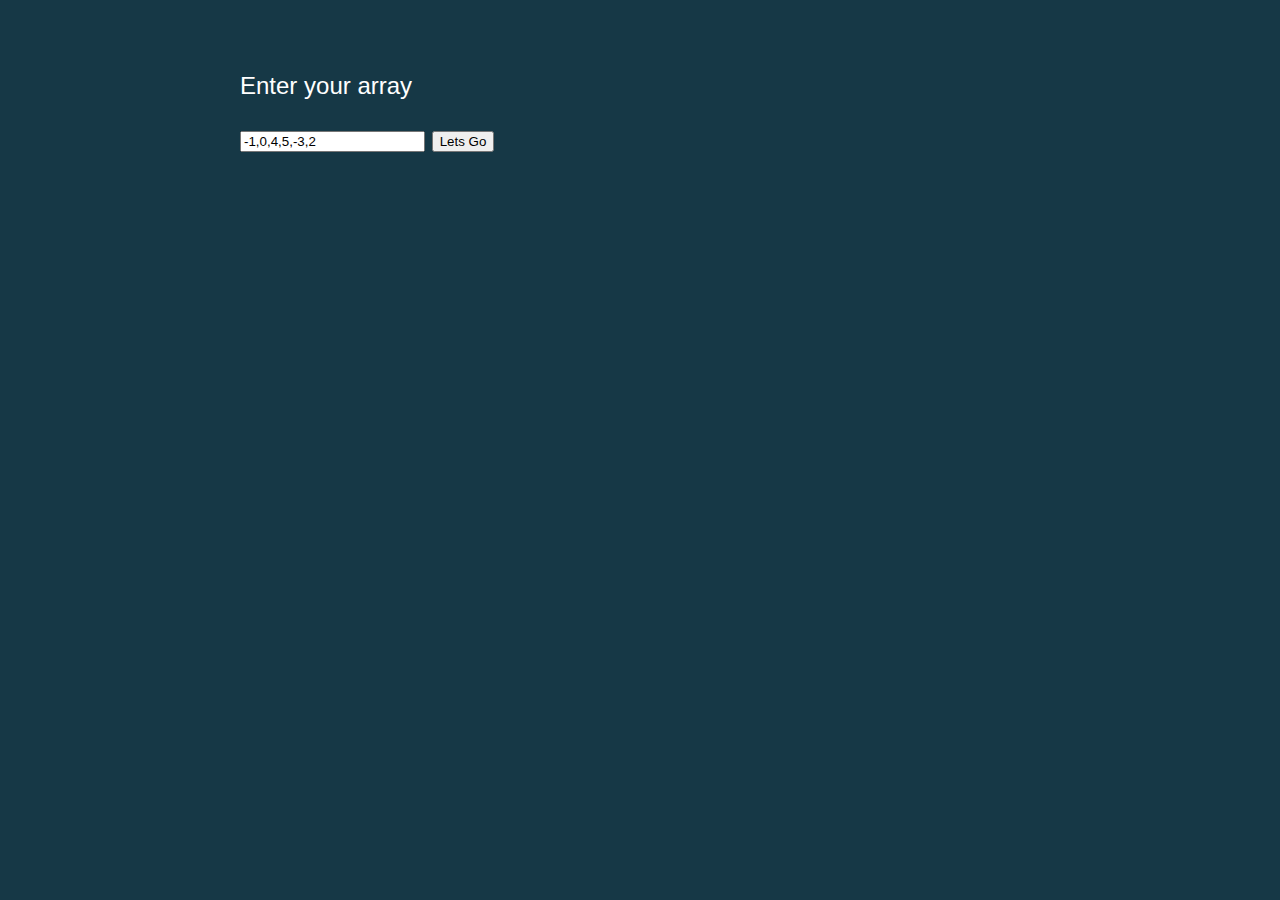
==== star/index.html @ c345f93f "first-commit" ====
<!DOCTYPE html>
<html lang="en">

<head>
    <meta charset="UTF-8">
    <meta http-equiv="X-UA-Compatible" content="IE=edge">
    <meta name="viewport" content="width=device-width, initial-scale=1.0">
    <title>Document</title>
    <link rel="stylesheet" href="style.css">
</head>

<body>
    <p>Enter your array</p>
    <input class="array" type="text" value="-1,0,4,5,-3,2"/>
    <button class="btn">Lets Go</button>
    <p id="result"></div>
</body>
<script src="./script.js"></script>

</html>
---- star/style.css ----
body {
    max-width: 800px;
    margin: 0 auto;
    padding: 2em;
    font-size: 1.5em;
    font-family: sans-serif;
    background-color: #163846;
    color: #fff;
  }
  
  a {
    color: #DAB046;
    text-decoration: none;
  }
  
  #array {
    box-sizing: border-box;
    width: 100%;
    border: 0;
    outline: 0;
    padding: 0.25em 0.5em;
    font-size: 1.25em;
  }
  
  #result {
    text-align: right;
  
  }
  .ans {
      width: 100%;
      height: 100vh;
  }
  br{
      width: 100%;
      height: 100%;
  }
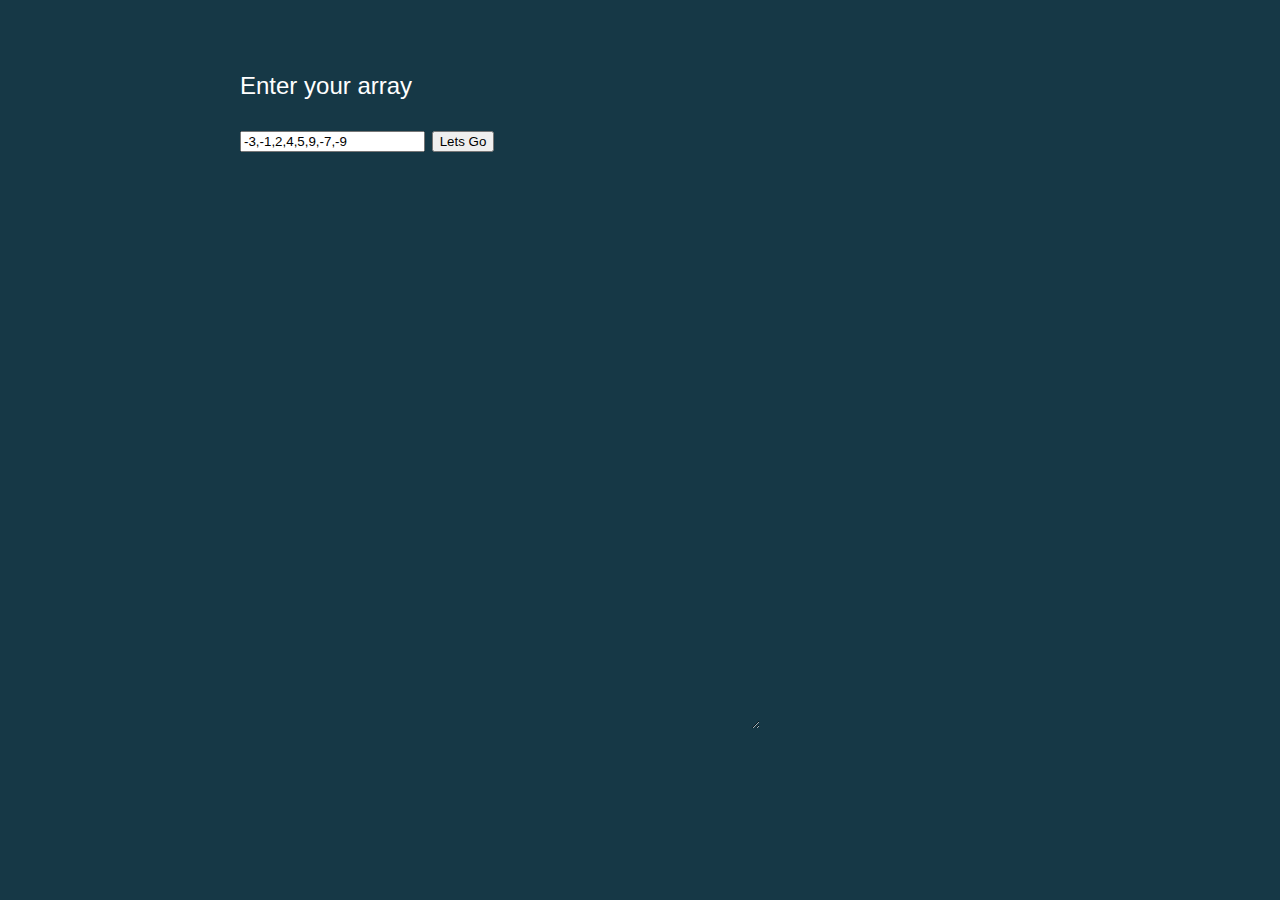
==== commit e218e01b: "printstar" ====
--- a/star/index.html
+++ b/star/index.html
@@ -11,9 +11,11 @@
 
 <body>
     <p>Enter your array</p>
-    <input class="array" type="text" value="-1,0,4,5,-3,2"/>
+    <input class="array" type="text" value="-3,-1,2,4,5,9,-7,-9"/>
     <button class="btn">Lets Go</button>
     <p id="result"></div>
+
+     <textarea name="" id="numberline" cols="50" rows="50"></textarea>   
 </body>
 <script src="./script.js"></script>
 
--- a/star/style.css
+++ b/star/style.css
@@ -26,11 +26,17 @@
     text-align: right;
   
   }
-  .ans {
-      width: 100%;
-      height: 100vh;
-  }
-  br{
-      width: 100%;
-      height: 100%;
-  }+  
+  #numberline{
+    height: 500px;
+    width: 500px;
+    position: absolute;
+    top: 25%;
+    left: 20%;
+    text-align: center;
+    color: red;
+    font-size: 20px;
+    background: rgb(22, 56, 70);
+    border: none;
+    outline: none;
+}